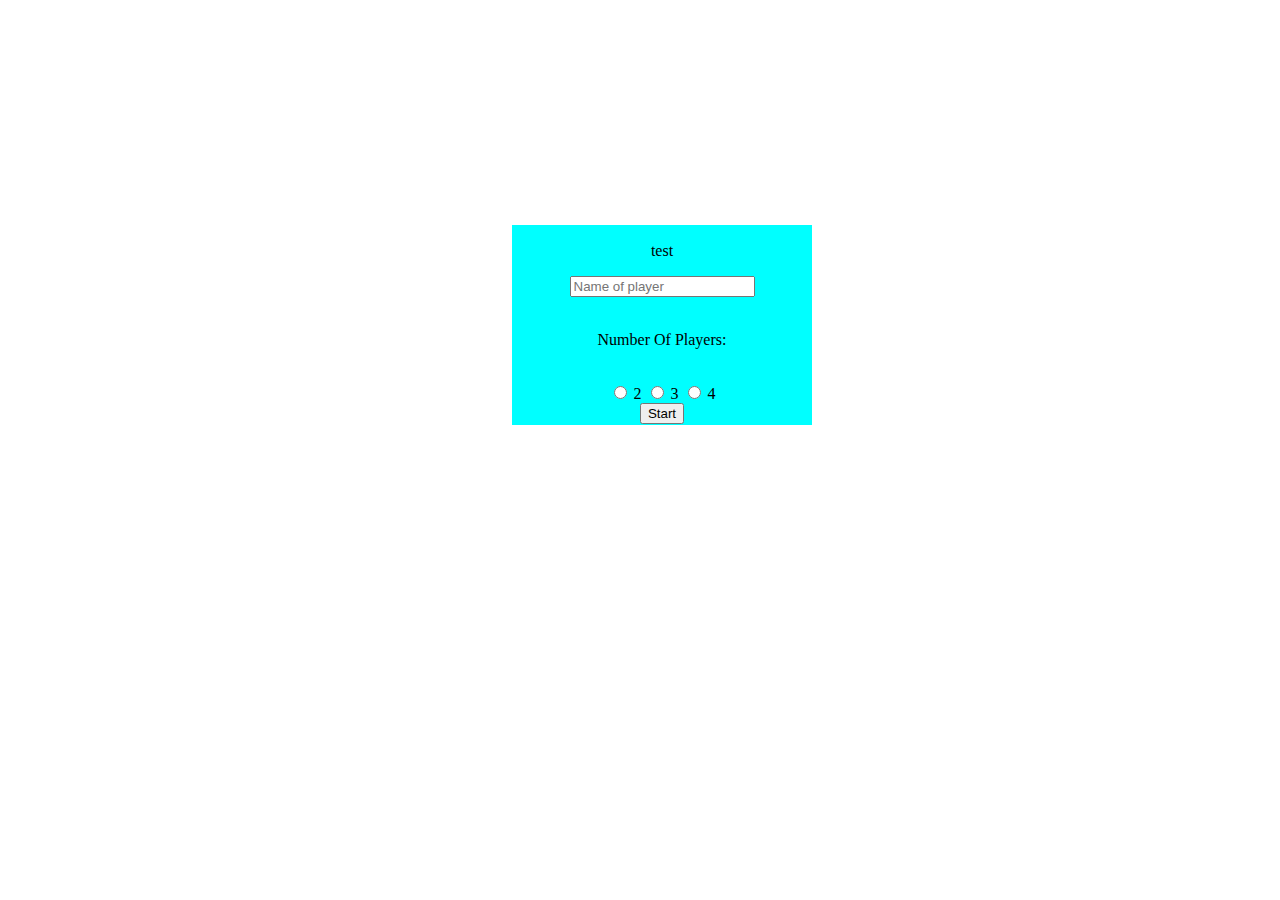
==== main.html @ af7b05c7 "combine the html to one file" ====
<!DOCTYPE html>
<html lang="en">
<head>
    <meta charset="UTF-8">
    <meta name="viewport" content="width=device-width, initial-scale=1.0">
    <link rel="stylesheet" href="./main.css">    
    <title>Document</title>
</head>
<body>
    <div class="container">
        <div id="main" class="main">
            <p id="message">test</p>
            <input type="text" id="playerName" placeholder="Name of player" ><br>
            <p>Number Of Players:</p><br>
            <div class="radio-group" >
                <input type="radio"  name="num_of_players" value="2" >
                <label for="amount1" class="radio-label">2</label>
                <input type="radio"  name="num_of_players" value="3" >
                <label for="amount2" class="radio-label">3</label>
                <input type="radio"  name="num_of_players" value="4" >
                <label for="amount3" class="radio-label">4</label>
            </div>
            
            <button class="startbtn" onclick="verify()">Start</button>
        </div>


    <div id="game" class="game">

        <div id="player-0" class="board"><span id="card" draggable="true">card</span></div>

        <div id="player-1" class="board"><span id="card" draggable="true">card</span></div>

        <div id="player-2" class="board"><span id="card" draggable="true">card</span></div>

        <div id="player-3" class="board"><span id="card" draggable="true">card</span></div>

        <button id="draw" onclick="draw()">deck</button>
        <div id="sort-deck">
            <button id="777" class="777" onclick="sort777()">777</button>
            <button id="789" class="789" onclick="sort789()">789</button>
    </div>
    <button class="exit" onclick="exit()">exit</button>
    </div>

</div>
    <script src="script.js"></script>
</body>
</html>
---- main.css ----
body{
    height:100%;
    width: 100%;
    margin: 0;
}
#container{
    height:600px;
    width: 800px;
    position: relative;
    align-content: center;
    
}
#main{
    background-color: aqua;
    height:200px;
    width: 300px;
    display:flex;
    flex-direction: column;
    visibility: visible;
    justify-content: center;
    align-items: center;
    position: absolute;
    top: 25%;
    left:40%
}
.radio-label {

    display: inline-block;
    justify-content: center
  }

  #game {
    height:600px;
    width: 1000px;
    position: absolute;
    visibility: hidden;
    left: 15%;
    top: 20px;
  }
  #player-0 {
    background-color: #f0f0f0; 
   top: 90%;
   left: 50%;
  }

   #player-1
  {
    left: 50%;
    rotate: 180deg;
    
  }
  #player-2{
    top: 50%;
    rotate: 90deg;
  }
  #player-3{
    top: 50%;
    left: 94%;
    rotate: 270deg;
  } 
    #player-1,
  #player-2,
  #player-3,
  #player-0 {
    position: absolute;
    flex: 1; 
    border: 1px solid #ccc; 
    padding: 10px; 
  }
  
  #cards{
    flex-wrap: wrap;
    
  }
 
  #card{

    min-height: 60px;
    height: 8.5vh;
    background-color: burlywood;
    border-radius: 7px;
    display: flex;
    flex-direction: row;
    padding: 10px 15px;
    border-color: black;
    border-style: solid;

  }

  #draw
  {
    position: fixed;
    top: 80%;
    left: 70%;
  }
  #sort-deck{
    position: fixed;
    top: 88%;
    left: 70%;
  }

  .board{
    display: flex;
    flex-wrap: wrap;
    min-width: 200px;
    min-height: 50px;
    max-width:300px;
    gap: 2px;
    background-color: burlywood;
  }
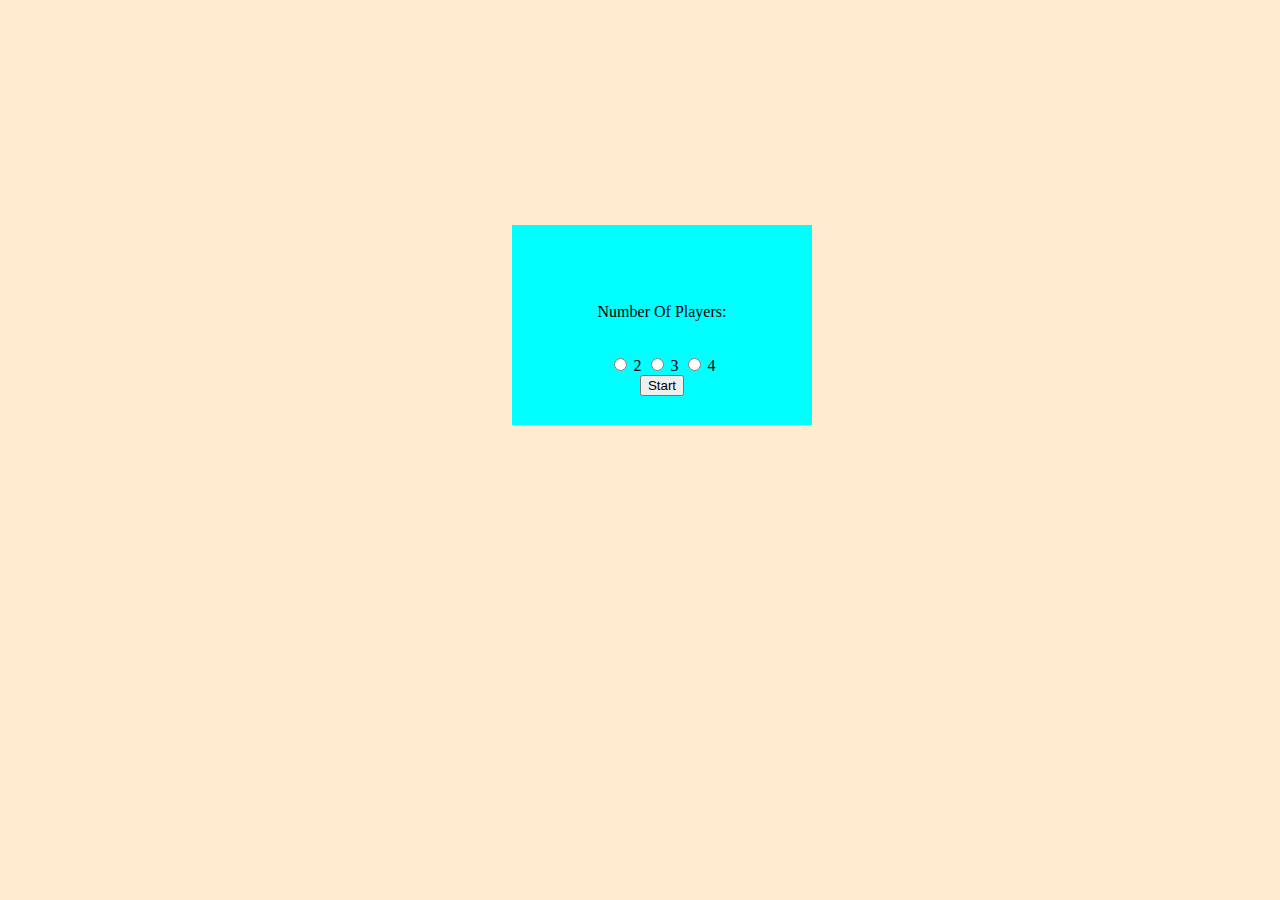
==== commit 07eb4f9a: "start() function.- shuffeling card and dealing them" ====
--- a/main.html
+++ b/main.html
@@ -5,14 +5,16 @@
     <meta name="viewport" content="width=device-width, initial-scale=1.0">
     <link rel="stylesheet" href="./main.css">    
     <title>Document</title>
+    <script src="https://code.jquery.com/jquery-3.7.1.min.js" integrity="sha256-/JqT3SQfawRcv/BIHPThkBvs0OEvtFFmqPF/lYI/Cxo=" crossorigin="anonymous"></script>
+    <script src="script.js"></script>
 </head>
 <body>
     <div class="container">
         <div id="main" class="main">
-            <p id="message">test</p>
-            <input type="text" id="playerName" placeholder="Name of player" ><br>
+            <p id="message"></p>
+            <!-- <input type="text" id="playerName" placeholder="Name of player" ><br> -->
             <p>Number Of Players:</p><br>
-            <div class="radio-group" >
+            <div class="players" >
                 <input type="radio"  name="num_of_players" value="2" >
                 <label for="amount1" class="radio-label">2</label>
                 <input type="radio"  name="num_of_players" value="3" >
@@ -27,13 +29,9 @@
 
     <div id="game" class="game">
 
-        <div id="player-0" class="board"><span id="card" draggable="true">card</span></div>
+        <div id="player-0" class="board"></span></div>
 
-        <div id="player-1" class="board"><span id="card" draggable="true">card</span></div>
-
-        <div id="player-2" class="board"><span id="card" draggable="true">card</span></div>
-
-        <div id="player-3" class="board"><span id="card" draggable="true">card</span></div>
+        
 
         <button id="draw" onclick="draw()">deck</button>
         <div id="sort-deck">
@@ -44,6 +42,6 @@
     </div>
 
 </div>
-    <script src="script.js"></script>
+    
 </body>
 </html>--- a/main.css
+++ b/main.css
@@ -2,6 +2,7 @@
     height:100%;
     width: 100%;
     margin: 0;
+    background-color: blanchedalmond;
 }
 #container{
     height:600px;
@@ -38,8 +39,7 @@
     top: 20px;
   }
   #player-0 {
-    background-color: #f0f0f0; 
-   top: 90%;
+   top: 70%;
    left: 50%;
   }
 
@@ -75,13 +75,13 @@
  
   #card{
 
-    min-height: 60px;
+    min-height: 40px;
     height: 8.5vh;
     background-color: burlywood;
     border-radius: 7px;
     display: flex;
     flex-direction: row;
-    padding: 10px 15px;
+    
     border-color: black;
     border-style: solid;
 
@@ -104,7 +104,12 @@
     flex-wrap: wrap;
     min-width: 200px;
     min-height: 50px;
-    max-width:300px;
+    max-width:500px;
     gap: 2px;
     background-color: burlywood;
   }
+
+  #message{
+    font-family: Arial, Helvetica, sans-serif;
+    color: red;
+  }